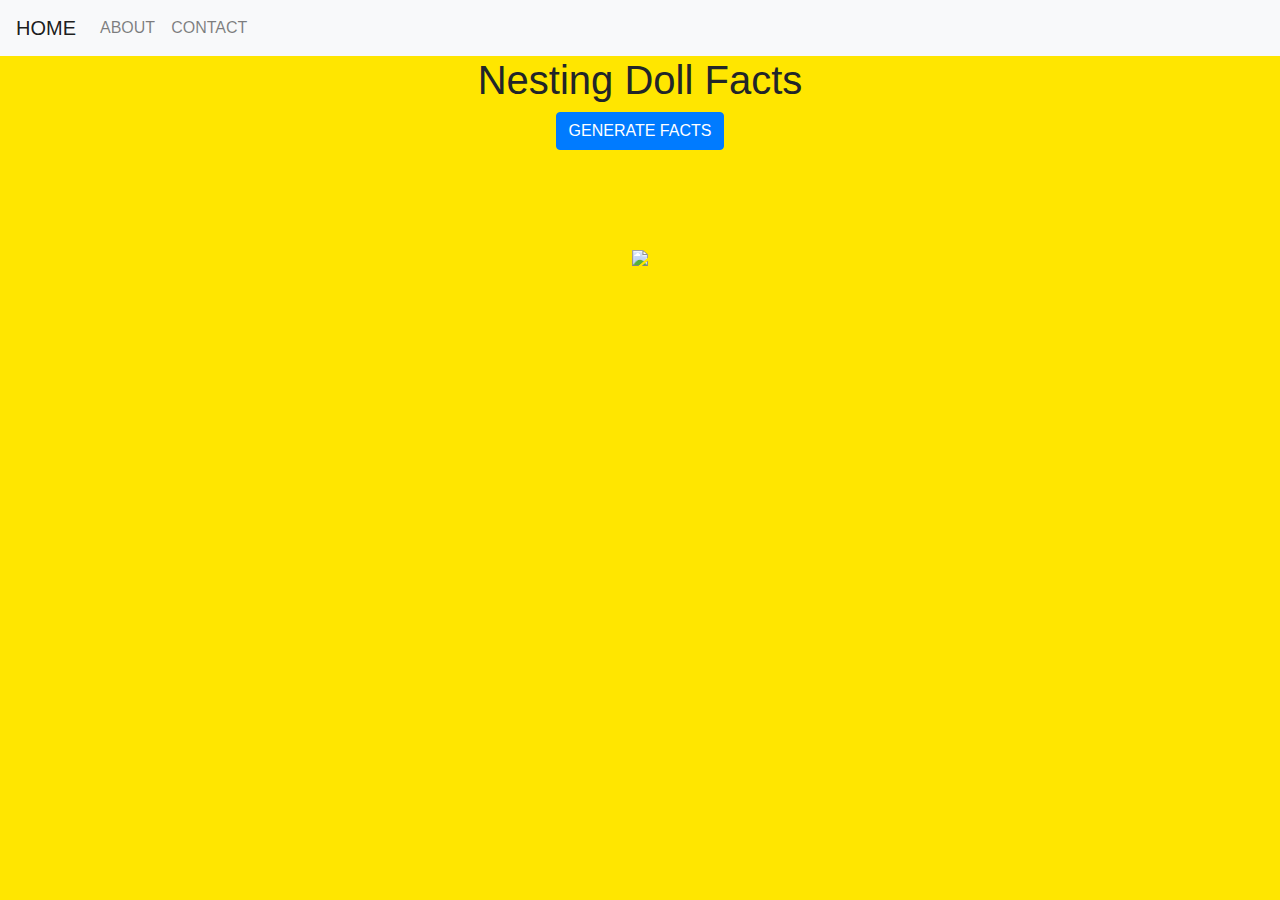
==== nestingDoll/src/main/resources/templates/index.html @ 98ffc44c "Frontend småfix" ====
<!DOCTYPE html>
<html lang="en">
<head>
    <meta charset="UTF-8">
    <meta name="viewport" content="width=device-width, initial-scale=1.0">
    <meta http-equiv="X-UA-Compatible" content="ie=edge">
    <link rel="stylesheet" href="https://maxcdn.bootstrapcdn.com/bootstrap/4.1.3/css/bootstrap.min.css">
    <link rel="stylesheet" type="text/css" href="style.css">
    <title>Document</title>
</head>

<body>
      
        <nav class="navbar navbar-expand-lg navbar-light bg-light" th:fragment="header">
                <a class="navbar-brand" href="#">HOME</a>
                <button class="navbar-toggler" type="button" data-toggle="collapse" data-target="#navbarNavAltMarkup" aria-controls="navbarNavAltMarkup" aria-expanded="false" aria-label="Toggle navigation">
                  <span class="navbar-toggler-icon"></span>
                </button>
                <div class="collapse navbar-collapse" id="navbarNavAltMarkup">
                  <div class="navbar-nav">
                    <a class="nav-item nav-link" href="#">ABOUT</a>
                    <a class="nav-item nav-link" href="#">CONTACT</a>
                  </div>
                </div>
              </nav>
              

        <div class="container">
    <div>
        <h1 class="h1">Nesting Doll Facts </h1>
      </div>

      <div class = "factbtn">
      <button type="button" class="btn btn-primary" onclick="window.location.href='nestingdoll.html'">GENERATE FACTS</button>

      <div>
          <img class="nestingdoll2" src="https://1789a7.medialib.edu.glogster.com/s0QUrJAezG4PlJ2AQJcq/media/cf/cf99d9c15b437e27cbeec10273ad9264ee07d1bc/matryoshka-plain.png">
      </div>
     
      </div>
      </div>
</body>
</html>
---- nestingDoll/src/main/resources/templates/style.css ----
.container {
    background-color: rgb(255, 230, 0)
}

body {
    background: rgb(255, 230, 0) !important;
}

.factbtn {
    text-align: center;
}

.h1 {
    text-align: center;
}

.nestingdoll {
    height: 45rem;
}

.nestingdoll2 {
    height: 400px;
    margin: auto;
    margin-top: 100px;
}

.container2 {
    display: flex;
    flex-direction: row;
}

#contentRight {
    display: flex;
    flex-flow: column wrap;
    align-content: flex-start;
    margin-left: 100px;
    margin-top: 70px;
}

#contentLeft {
    display: flex;
    flex-flow: column wrap;
    align-content: flex-start;
    margin-left: 0px;
}

#contentCenter {

    width: 450px;
    height: 450px;
}

.prof-box {
    width: 450px;
    height: 450px;
    background-color: rgba(0, 0, 0, 0.8);
    padding: 40px;
    color: white;
    margin: 0 auto;
    margin-top: 0px;
    text-align: right;
}

.nestingdoll {
    border: 0;
}
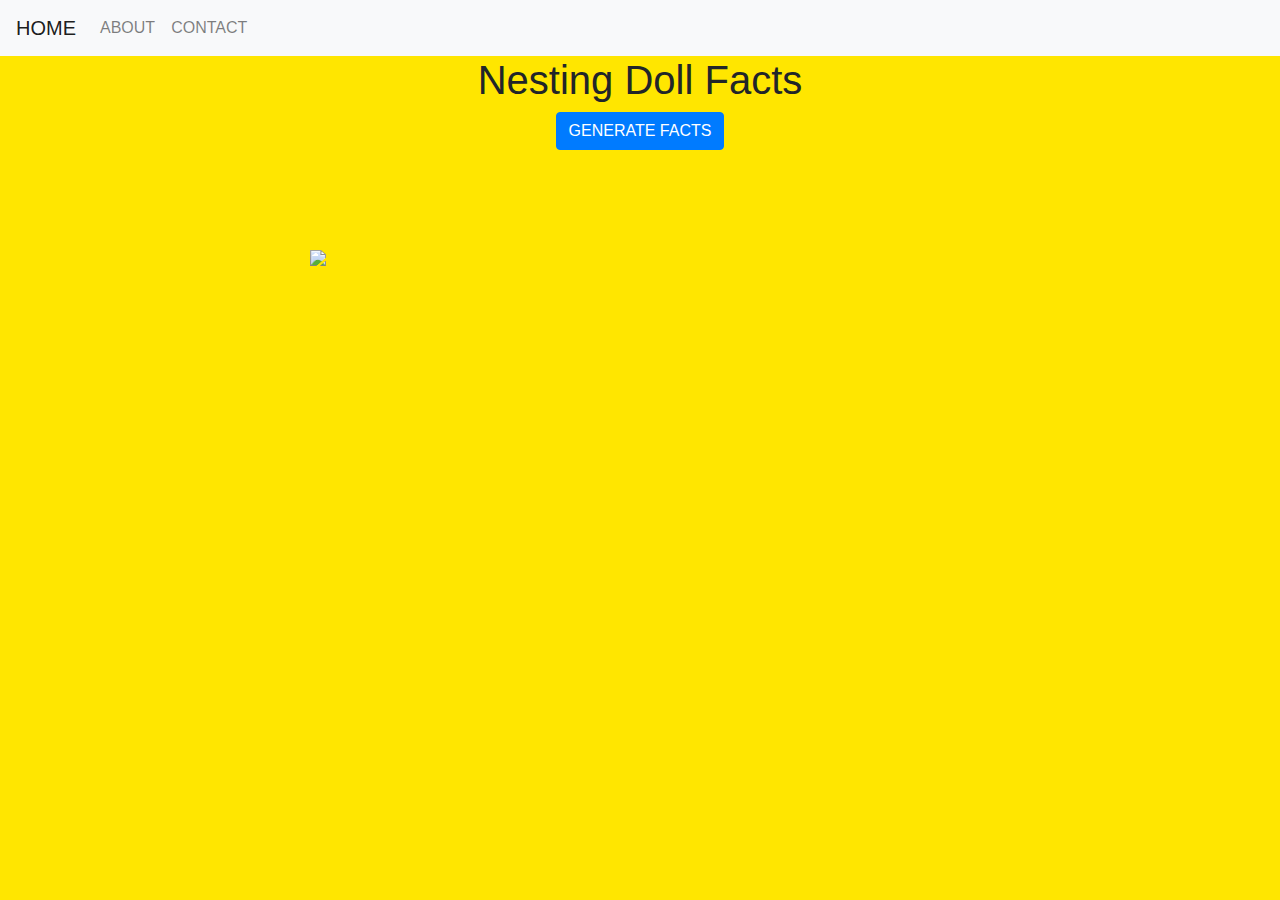
==== commit 7c1092cb: "Små ändringar frontend" ====
--- a/nestingDoll/src/main/resources/templates/index.html
+++ b/nestingDoll/src/main/resources/templates/index.html
@@ -10,8 +10,7 @@
 </head>
 
 <body>
-      
-        <nav class="navbar navbar-expand-lg navbar-light bg-light" th:fragment="header">
+        <nav class="navbar navbar-expand-lg navbar-light bg-light">
                 <a class="navbar-brand" href="#">HOME</a>
                 <button class="navbar-toggler" type="button" data-toggle="collapse" data-target="#navbarNavAltMarkup" aria-controls="navbarNavAltMarkup" aria-expanded="false" aria-label="Toggle navigation">
                   <span class="navbar-toggler-icon"></span>
@@ -33,8 +32,10 @@
       <div class = "factbtn">
       <button type="button" class="btn btn-primary" onclick="window.location.href='nestingdoll.html'">GENERATE FACTS</button>
 
-      <div>
-          <img class="nestingdoll2" src="https://1789a7.medialib.edu.glogster.com/s0QUrJAezG4PlJ2AQJcq/media/cf/cf99d9c15b437e27cbeec10273ad9264ee07d1bc/matryoshka-plain.png">
+      <div id="contentCenter">
+          <img class="nestingdoll2" src="https://1789a7.medialib.edu.glogster.com/s0QUrJAezG4PlJ2AQJcq/media/cf/cf99d9c15b437e27cbeec10273ad9264ee07d1bc/matryoshka-plain.png"
+              class="center resize">
+      
       </div>
      
       </div>
--- a/nestingDoll/src/main/resources/templates/style.css
+++ b/nestingDoll/src/main/resources/templates/style.css
@@ -1,9 +1,12 @@
 .container {
-    background-color: rgb(255, 230, 0)
+    background-color: rgb(255, 230, 0);
+    
 }
 
 body {
     background: rgb(255, 230, 0) !important;
+    height: 100%;
+
 }
 
 .factbtn {
@@ -15,16 +18,26 @@
 }
 
 .nestingdoll {
-    height: 45rem;
+    margin: 30px;
+    height: 35rem;
 }
 
 .nestingdoll2 {
     height: 400px;
-    margin: auto;
     margin-top: 100px;
+    position: absolute;
+}
+.nestingdoll3 {
+    margin: 30px;
+    height: 20rem;
 }
 
+
 .container2 {
+    display: flex;
+    flex-direction: row;
+}
+.container3 {
     display: flex;
     flex-direction: row;
 }
@@ -44,6 +57,13 @@
     margin-left: 0px;
 }
 
+#contentLeft2 {
+    display: flex;
+    flex-flow: column wrap;
+    align-content: flex-start;
+    margin-left: 5px;
+}
+
 #contentCenter {
 
     width: 450px;
@@ -56,7 +76,7 @@
     background-color: rgba(0, 0, 0, 0.8);
     padding: 40px;
     color: white;
-    margin: 0 auto;
+    margin: 300px;
     margin-top: 0px;
     text-align: right;
 }
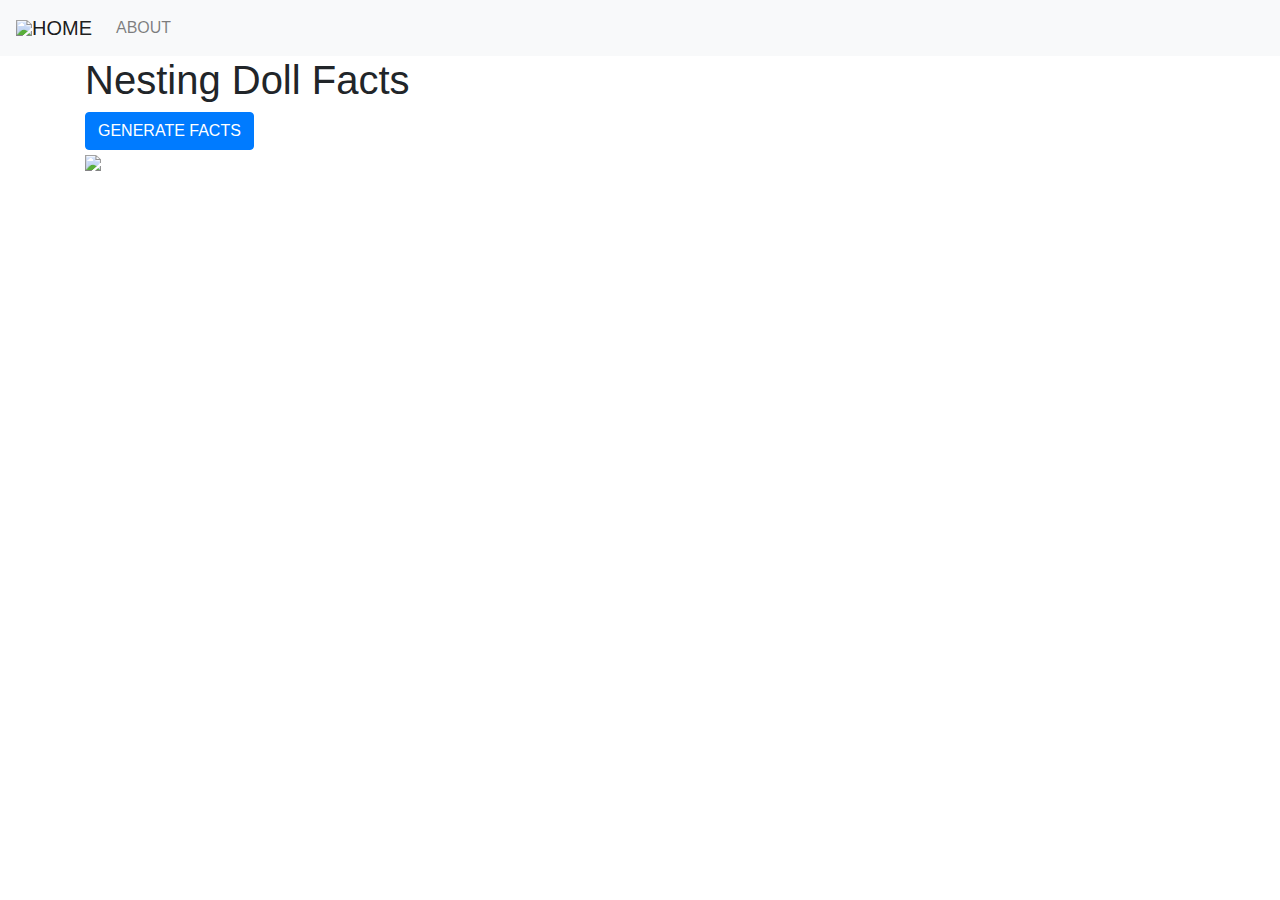
==== commit 5b84a5ed: "Lagt till staticmappen, aktiverat localhost samt förberett för thymeleaf" ====
--- a/nestingDoll/src/main/resources/templates/index.html
+++ b/nestingDoll/src/main/resources/templates/index.html
@@ -1,44 +1,47 @@
 <!DOCTYPE html>
 <html lang="en">
+
 <head>
-    <meta charset="UTF-8">
-    <meta name="viewport" content="width=device-width, initial-scale=1.0">
-    <meta http-equiv="X-UA-Compatible" content="ie=edge">
-    <link rel="stylesheet" href="https://maxcdn.bootstrapcdn.com/bootstrap/4.1.3/css/bootstrap.min.css">
-    <link rel="stylesheet" type="text/css" href="style.css">
-    <title>Document</title>
+  <meta charset="UTF-8">
+  <meta name="viewport" content="width=device-width, initial-scale=1.0">
+  <meta http-equiv="X-UA-Compatible" content="ie=edge">
+  <link rel="stylesheet" href="https://maxcdn.bootstrapcdn.com/bootstrap/4.1.3/css/bootstrap.min.css">
+  <link rel="stylesheet" type="text/css" href="/style.css">
+  <title>Nesting doll facts</title>
 </head>
 
 <body>
-        <nav class="navbar navbar-expand-lg navbar-light bg-light">
-                <a class="navbar-brand" href="#">HOME</a>
-                <button class="navbar-toggler" type="button" data-toggle="collapse" data-target="#navbarNavAltMarkup" aria-controls="navbarNavAltMarkup" aria-expanded="false" aria-label="Toggle navigation">
-                  <span class="navbar-toggler-icon"></span>
-                </button>
-                <div class="collapse navbar-collapse" id="navbarNavAltMarkup">
-                  <div class="navbar-nav">
-                    <a class="nav-item nav-link" href="#">ABOUT</a>
-                    <a class="nav-item nav-link" href="#">CONTACT</a>
-                  </div>
-                </div>
-              </nav>
-              
+  <nav class="navbar navbar-expand-lg navbar-light bg-light">
+    <img class="logo" src="http://pngimg.com/uploads/matryoshka_doll/matryoshka_doll_PNG31.png">
+    <a class="navbar-brand" href="index.html">HOME</a>
+    <button class="navbar-toggler" type="button" data-toggle="collapse" data-target="#navbarNavAltMarkup" aria-controls="navbarNavAltMarkup"
+      aria-expanded="false" aria-label="Toggle navigation">
+      <span class="navbar-toggler-icon"></span>
+    </button>
+    <div class="collapse navbar-collapse" id="navbarNavAltMarkup">
+      <div class="navbar-nav">
+        <a class="nav-item nav-link" href="about.html">ABOUT</a>
+      </div>
+    </div>
+  </nav>
 
-        <div class="container">
+
+  <div class="container">
     <div>
-        <h1 class="h1">Nesting Doll Facts </h1>
-      </div>
+      <h1 class="h1">Nesting Doll Facts </h1>
+    </div>
 
-      <div class = "factbtn">
+    <div class="factbtn">
       <button type="button" class="btn btn-primary" onclick="window.location.href='nestingdoll.html'">GENERATE FACTS</button>
 
       <div id="contentCenter">
-          <img class="nestingdoll2" src="https://1789a7.medialib.edu.glogster.com/s0QUrJAezG4PlJ2AQJcq/media/cf/cf99d9c15b437e27cbeec10273ad9264ee07d1bc/matryoshka-plain.png"
-              class="center resize">
-      
+        <img class="nestingdoll2 center resize" src="https://1789a7.medialib.edu.glogster.com/s0QUrJAezG4PlJ2AQJcq/media/cf/cf99d9c15b437e27cbeec10273ad9264ee07d1bc/matryoshka-plain.png">
+        
+
       </div>
-     
-      </div>
-      </div>
+
+    </div>
+  </div>
 </body>
-</html>
+
+</html>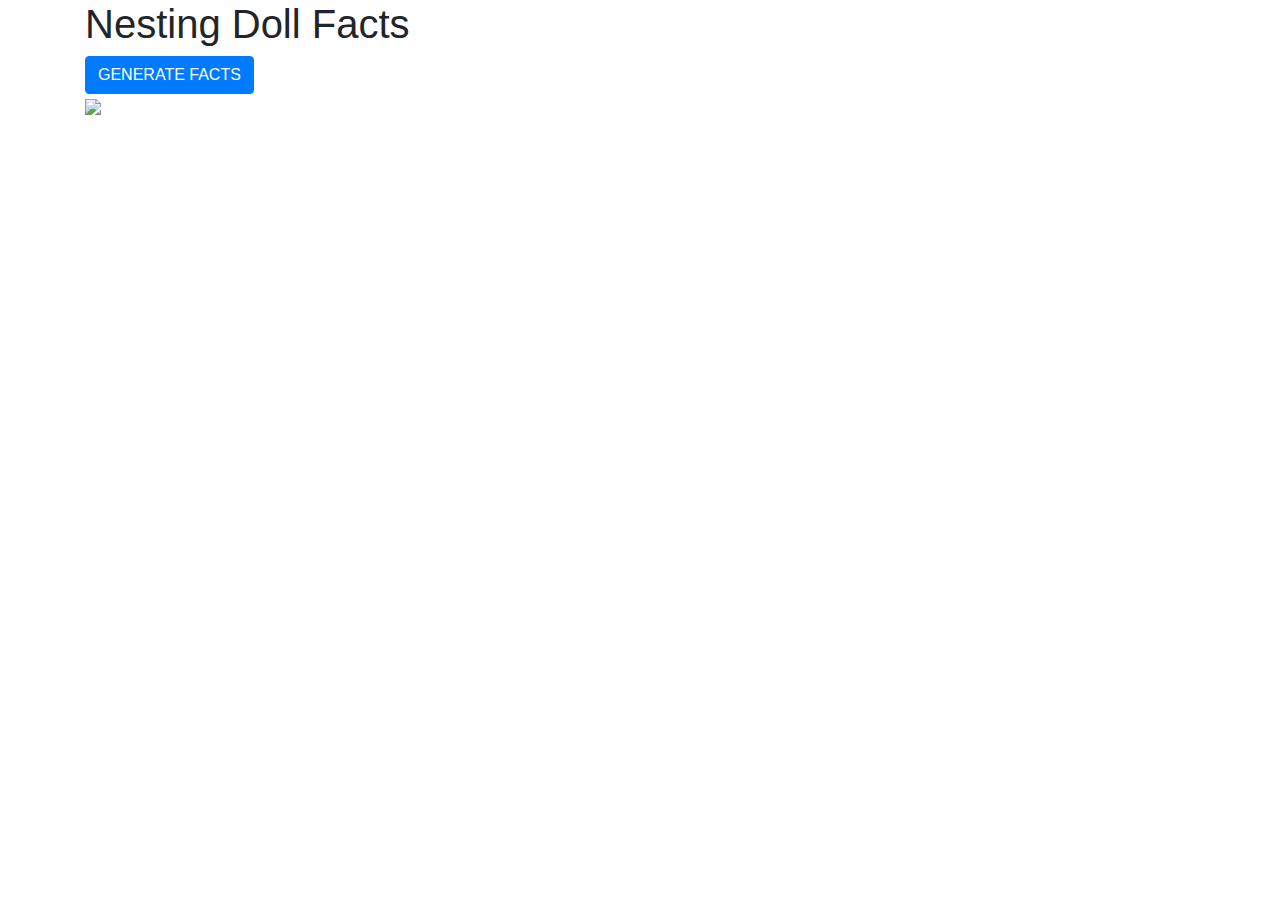
==== commit 14af6cf4: "testar" ====
--- a/nestingDoll/src/main/resources/templates/index.html
+++ b/nestingDoll/src/main/resources/templates/index.html
@@ -1,5 +1,5 @@
 <!DOCTYPE html>
-<html lang="en">
+<html lang="en" xmlns:th="http://www.w3.org/1999/xhtml">
 
 <head>
   <meta charset="UTF-8">
@@ -11,20 +11,7 @@
 </head>
 
 <body>
-  <nav class="navbar navbar-expand-lg navbar-light bg-light">
-    <img class="logo" src="http://pngimg.com/uploads/matryoshka_doll/matryoshka_doll_PNG31.png">
-    <a class="navbar-brand" href="index.html">HOME</a>
-    <button class="navbar-toggler" type="button" data-toggle="collapse" data-target="#navbarNavAltMarkup" aria-controls="navbarNavAltMarkup"
-      aria-expanded="false" aria-label="Toggle navigation">
-      <span class="navbar-toggler-icon"></span>
-    </button>
-    <div class="collapse navbar-collapse" id="navbarNavAltMarkup">
-      <div class="navbar-nav">
-        <a class="nav-item nav-link" href="about.html">ABOUT</a>
-      </div>
-    </div>
-  </nav>
-
+    <!-- <div th:insert="/header :: header">...</div> -->
 
   <div class="container">
     <div>
@@ -32,7 +19,7 @@
     </div>
 
     <div class="factbtn">
-      <button type="button" class="btn btn-primary" onclick="window.location.href='nestingdoll.html'">GENERATE FACTS</button>
+      <button type="button" class="btn btn-primary" onclick="window.location.href='/nestingdoll.html'">GENERATE FACTS</button>
 
       <div id="contentCenter">
         <img class="nestingdoll2 center resize" src="https://1789a7.medialib.edu.glogster.com/s0QUrJAezG4PlJ2AQJcq/media/cf/cf99d9c15b437e27cbeec10273ad9264ee07d1bc/matryoshka-plain.png">
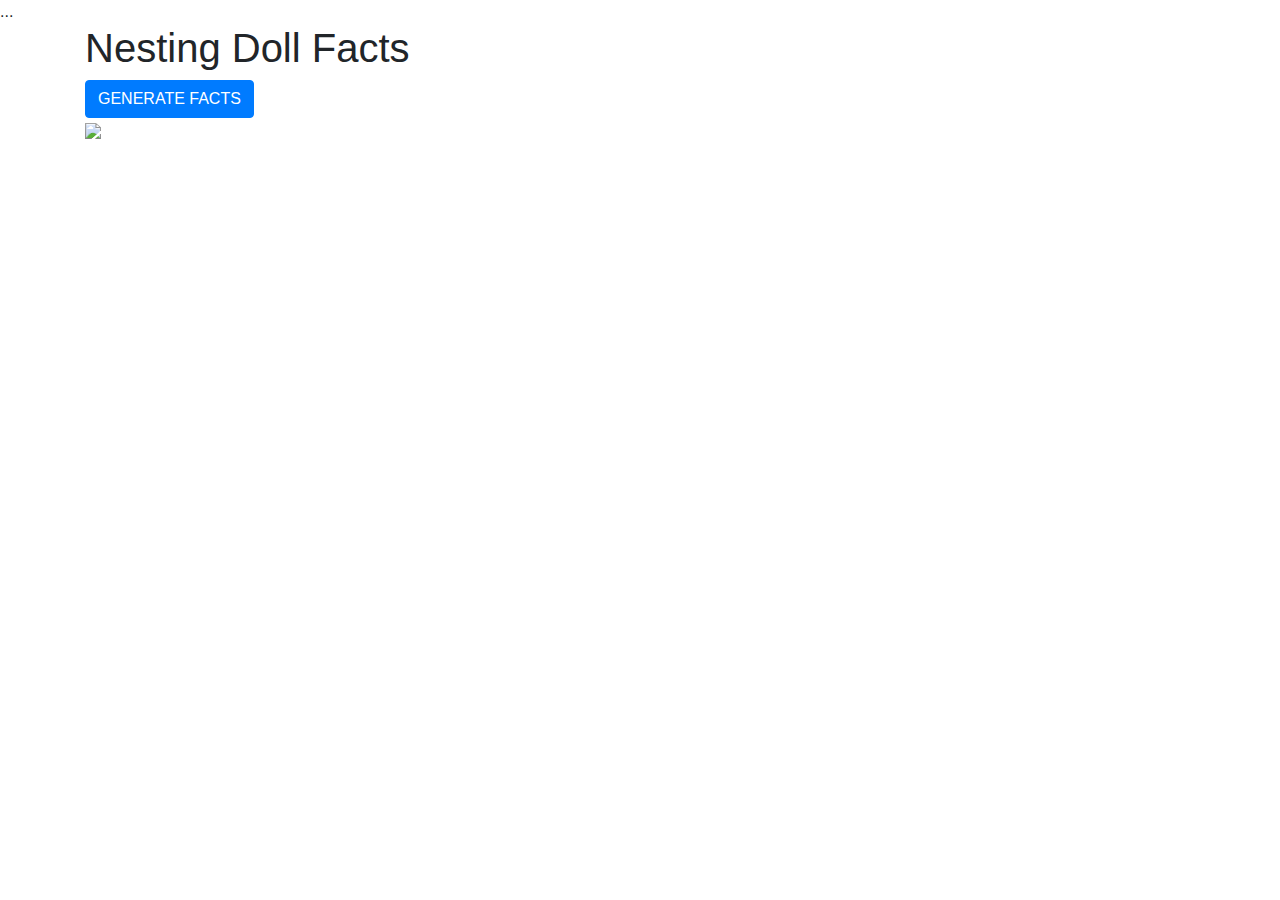
==== commit d1b1c8fa: "jdbc ok och länkar fungerar via localhost som också fungerar" ====
--- a/nestingDoll/src/main/resources/templates/index.html
+++ b/nestingDoll/src/main/resources/templates/index.html
@@ -11,7 +11,8 @@
 </head>
 
 <body>
-    <!-- <div th:insert="/header :: header">...</div> -->
+
+<div th:insert="/header :: header">...</div>
 
   <div class="container">
     <div>
@@ -19,7 +20,7 @@
     </div>
 
     <div class="factbtn">
-      <button type="button" class="btn btn-primary" onclick="window.location.href='/nestingdoll.html'">GENERATE FACTS</button>
+      <button type="button" class="btn btn-primary" onclick="window.location.href='/nestingdoll'">GENERATE FACTS</button>
 
       <div id="contentCenter">
         <img class="nestingdoll2 center resize" src="https://1789a7.medialib.edu.glogster.com/s0QUrJAezG4PlJ2AQJcq/media/cf/cf99d9c15b437e27cbeec10273ad9264ee07d1bc/matryoshka-plain.png">
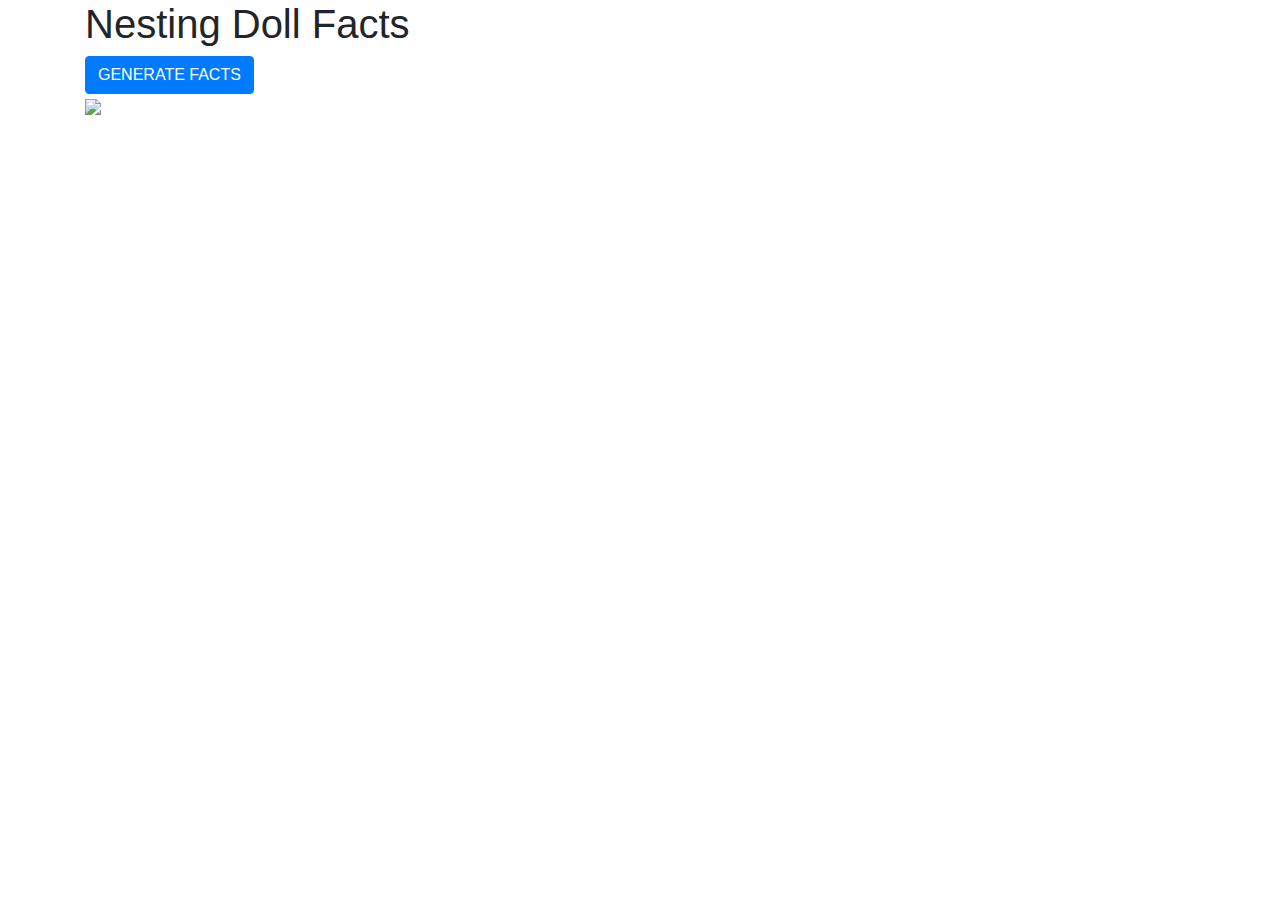
==== commit d8819c0e: "Har skapat en databas som vi kan hämta ner data ifrån till java" ====
--- a/nestingDoll/src/main/resources/templates/index.html
+++ b/nestingDoll/src/main/resources/templates/index.html
@@ -12,7 +12,7 @@
 
 <body>
 
-<div th:insert="/header :: header">...</div>
+<!--<div th:insert="/header :: header">...</div>-->
 
   <div class="container">
     <div>
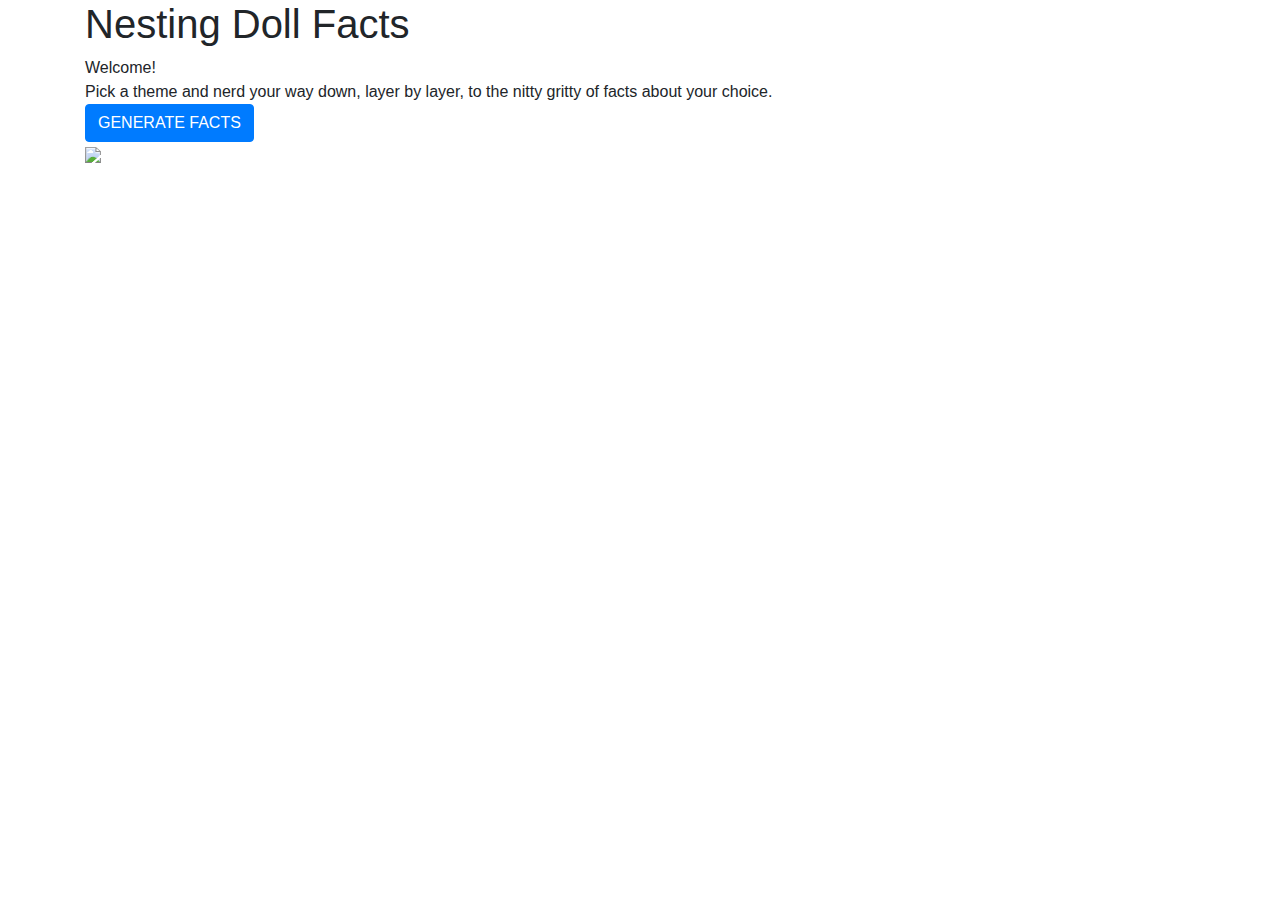
==== commit 2a9a4b08: "front end thymeleaf fungerar" ====
--- a/nestingDoll/src/main/resources/templates/index.html
+++ b/nestingDoll/src/main/resources/templates/index.html
@@ -11,13 +11,16 @@
 </head>
 
 <body>
-
-<!--<div th:insert="/header :: header">...</div>-->
+<nav th:replace="~{/navbar :: nav}"></nav>
 
   <div class="container">
     <div>
       <h1 class="h1">Nesting Doll Facts </h1>
     </div>
+
+    <div class="about"> Welcome! <br> Pick a theme and nerd your way down, layer by layer, to the nitty gritty of facts about your choice.</div>
+
+
 
     <div class="factbtn">
       <button type="button" class="btn btn-primary" onclick="window.location.href='/nestingdoll'">GENERATE FACTS</button>
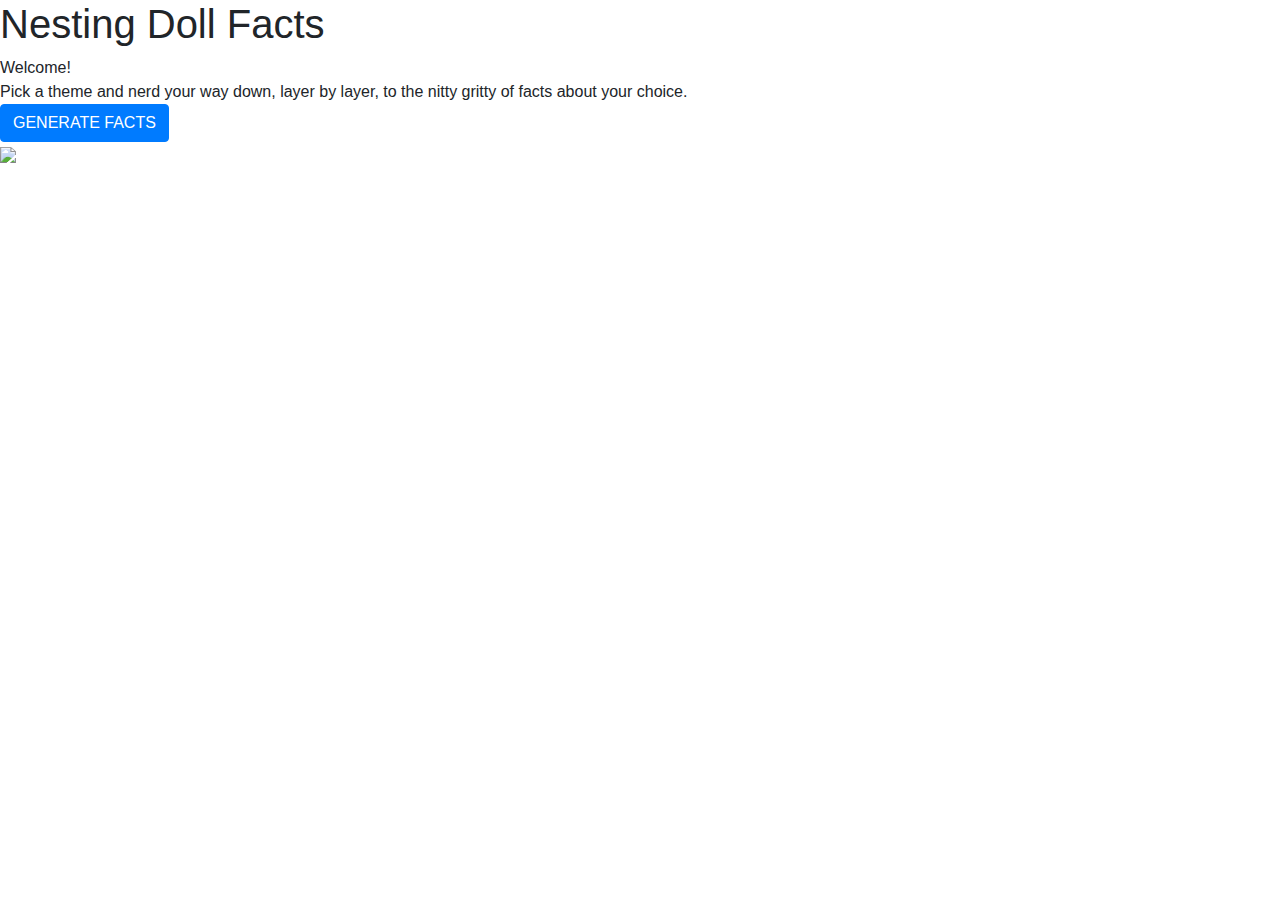
==== commit 286c933c: "diverse ändringar" ====
--- a/nestingDoll/src/main/resources/templates/index.html
+++ b/nestingDoll/src/main/resources/templates/index.html
@@ -13,7 +13,7 @@
 <body>
 <nav th:replace="~{/navbar :: nav}"></nav>
 
-  <div class="container">
+  <div>
     <div>
       <h1 class="h1">Nesting Doll Facts </h1>
     </div>
